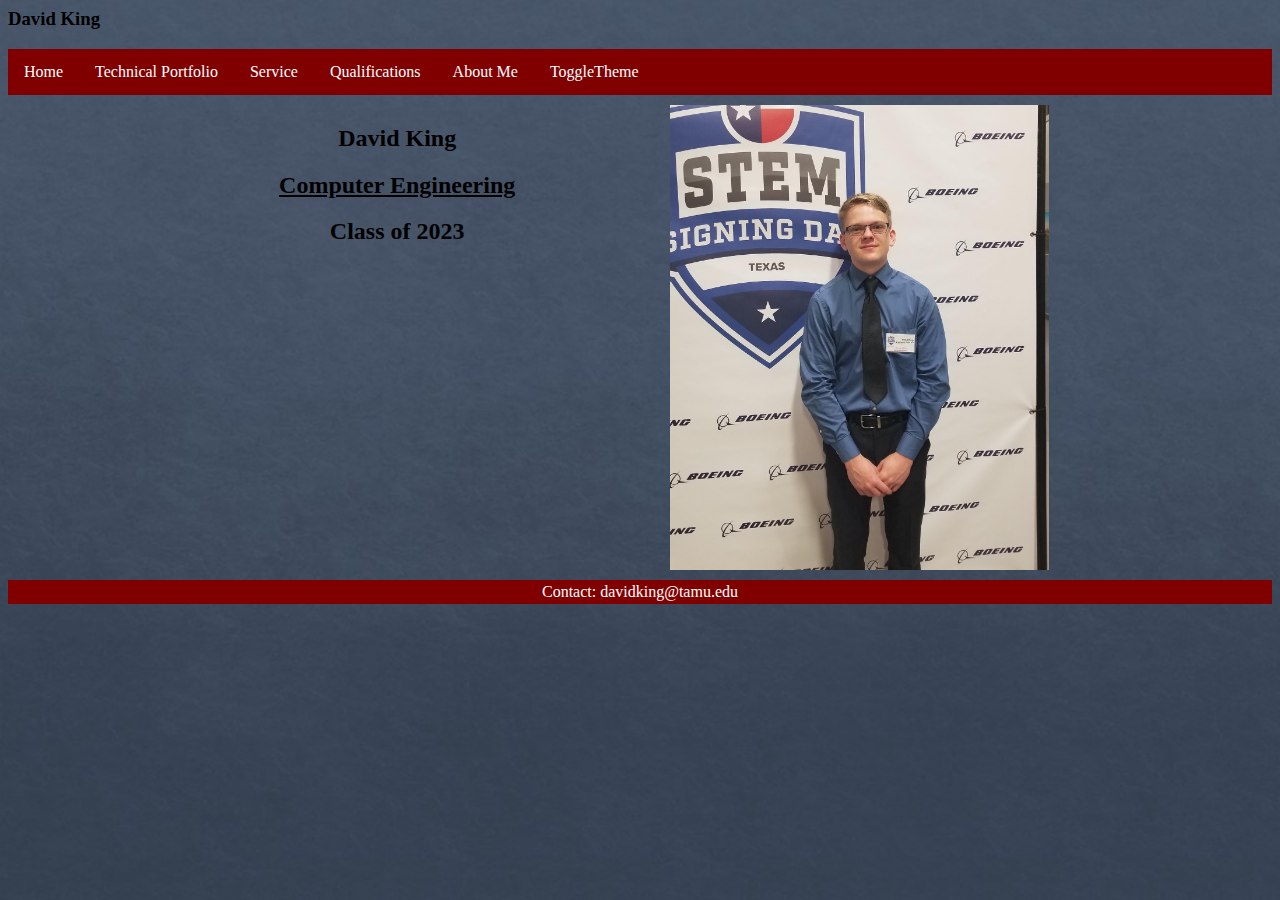
==== index.html @ 3a1a29e5 "intial commits" ====
<!DOCTYPE HTML PUBLIC "-//W3C//DTD HTML 4.01 Transitional//EN">
<html>
<head>
<title>David King</title>
<link id ="pagestyle" rel="stylesheet" href="StyleSheet1.css">

<script src="script.js"></script>

<meta http-equiv="Content-Type" content="text/html; charset=iso-8859-1">

</head>

<div class="header">
    <h3>David King</h3>
</div>


<body id="homebg">
  

  

<div class="row">
    <div class="column nav">
       <ul>
  <li><a class = "active" onclick = "changeWire(0)" href="./index.html">Home</a></li>
  <li><a onclick = "changeWire(125)" href = "./TechPortfolio.html">Technical Portfolio</a></li>
  <li><a onclick = "changeWire(260)" href = "./Service.html">Service</a></li>
  <li><a onclick = "changeWire(400)" href = "./Qualifications.html">Qualifications</a></li>
  <li><a onclick = "changeWire(530)" href = "./AboutMe.html">About Me</a></li>
  <li><a onclick="toggleTheme()">ToggleTheme</a></li>
</ul>  
    </div>

    <div class="column side">
        <br>
    </div>

    <div class="column wire1"></div>
    <div class="column wire2"></div>

    <div class="column left">
        <h2><reg>David King</reg></h2>
        
        <h2><a href="https://engineering.tamu.edu/ce/index.html">Computer Engineering</a></h2>
        
        <h2><reg>Class of 2023</reg></h2>
        <div class="mugshot"> </div> 
    </div>
      
    <div class="column right">
        <img src="images/mugshot.jpeg" alt="Selfie", width="75%">
    </div>

    <div class="column rightside">
        <br>
    </div>
</div>

</body>

<div class="footer">
    Contact: davidking@tamu.edu
</div>



</html>
---- StyleSheet1.css ----
h2 {
 width: 100%;
 text-align: center;
}
h2 a{
  display: block;
  width: 100%;
  color: black;
}
h2 a:hover{
  color: white;
}

ul {
  list-style-type: none;
  margin: 0;
  padding: 0;
  overflow: hidden;
  background-color: maroon;
}

li {
  float: left;
}

li a {
  display: block;
  color: white;
  text-align: center;
  padding: 14px 16px;
  text-decoration: none;
}


li a:hover {
  background-color: #111;
}

.nav{
  width: 100%;
}

.column{
  float: left;
}

.column.side{
  width: 10%;
}

.column.left{
  text-align: left;
  padding: 10px;
  width: 40%;
}
.column.right{

  padding: 10px;
  width: 40%;
}


.row:after {
  content: "";
  display: table;
  clear: both;
}

body {
  background-image: url("images/background.jpg");
  background-repeat: no-repeat;
  background-size: cover;
}




.footer {
  position: bottom;
  background-color: maroon;
  text-align: center;
  color: white;
  padding: 3px;
}
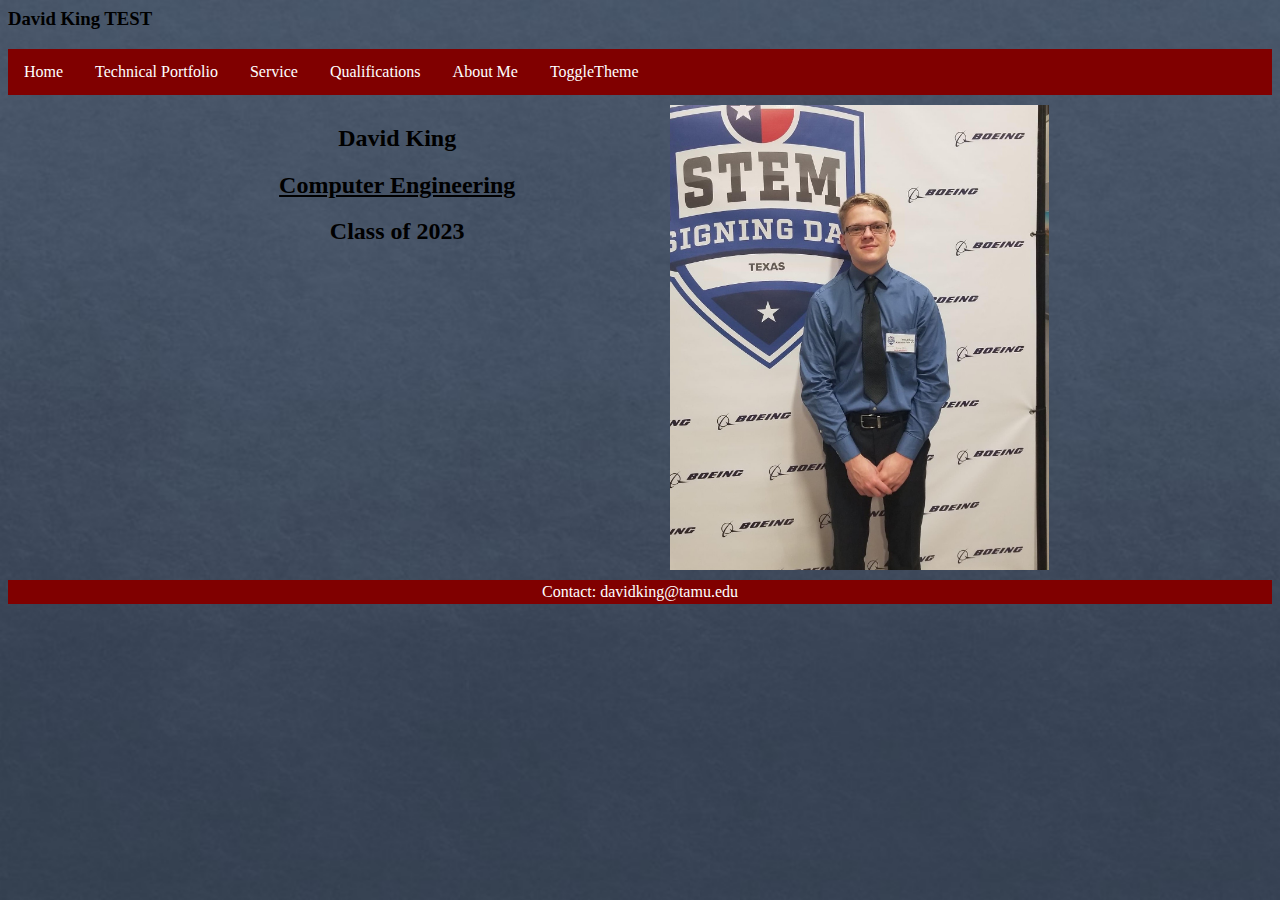
==== commit 84f6d439: "Test2" ====
--- a/index.html
+++ b/index.html
@@ -11,7 +11,7 @@
 </head>
 
 <div class="header">
-    <h3>David King</h3>
+    <h3>David King TEST</h3>
 </div>
 
 
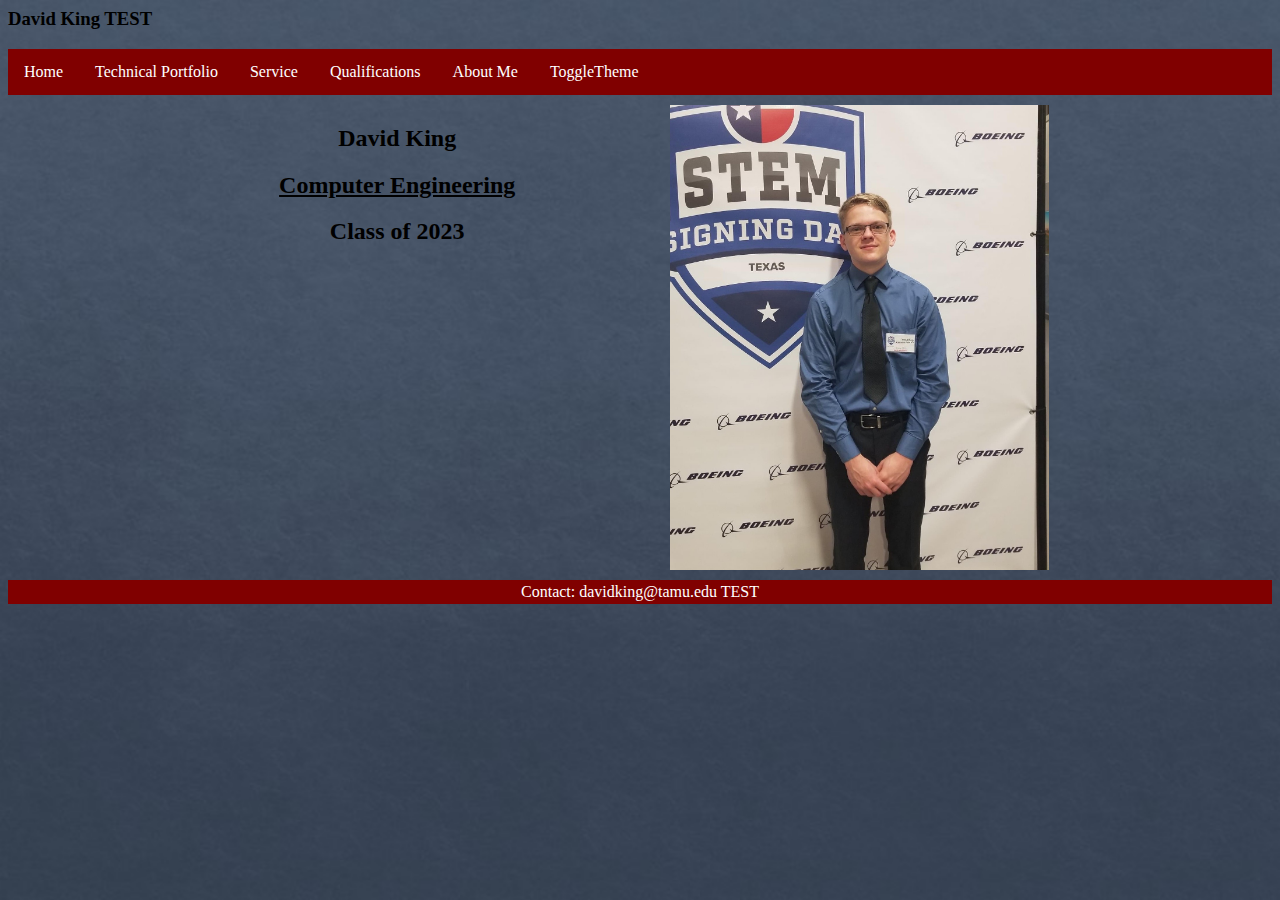
==== commit 4bb05bd9: "Test3" ====
--- a/index.html
+++ b/index.html
@@ -60,7 +60,7 @@
 </body>
 
 <div class="footer">
-    Contact: davidking@tamu.edu
+    Contact: davidking@tamu.edu TEST
 </div>
 
 
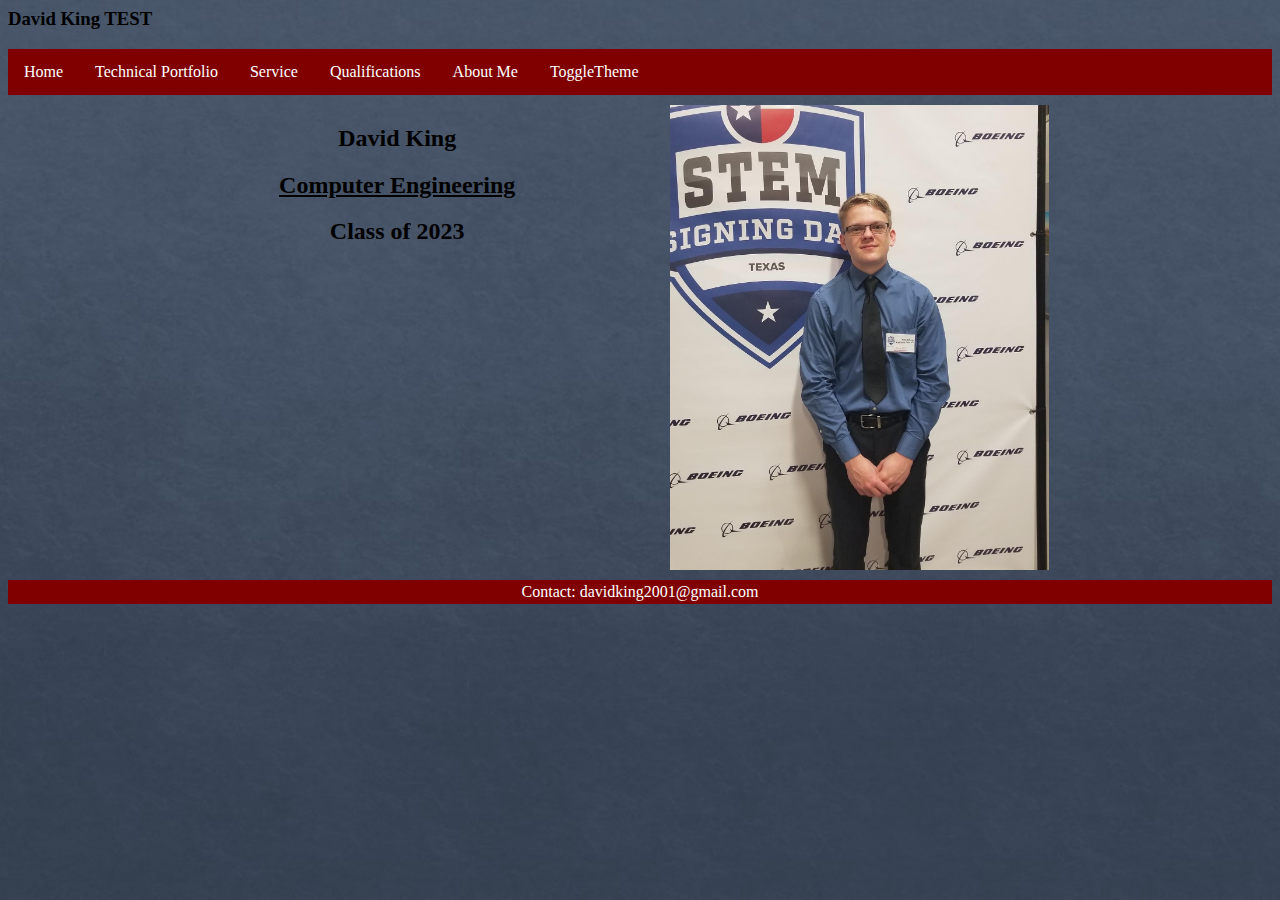
==== commit 55559baf: "Test4" ====
--- a/index.html
+++ b/index.html
@@ -60,7 +60,7 @@
 </body>
 
 <div class="footer">
-    Contact: davidking@tamu.edu TEST
+    Contact: davidking2001@gmail.com
 </div>
 
 
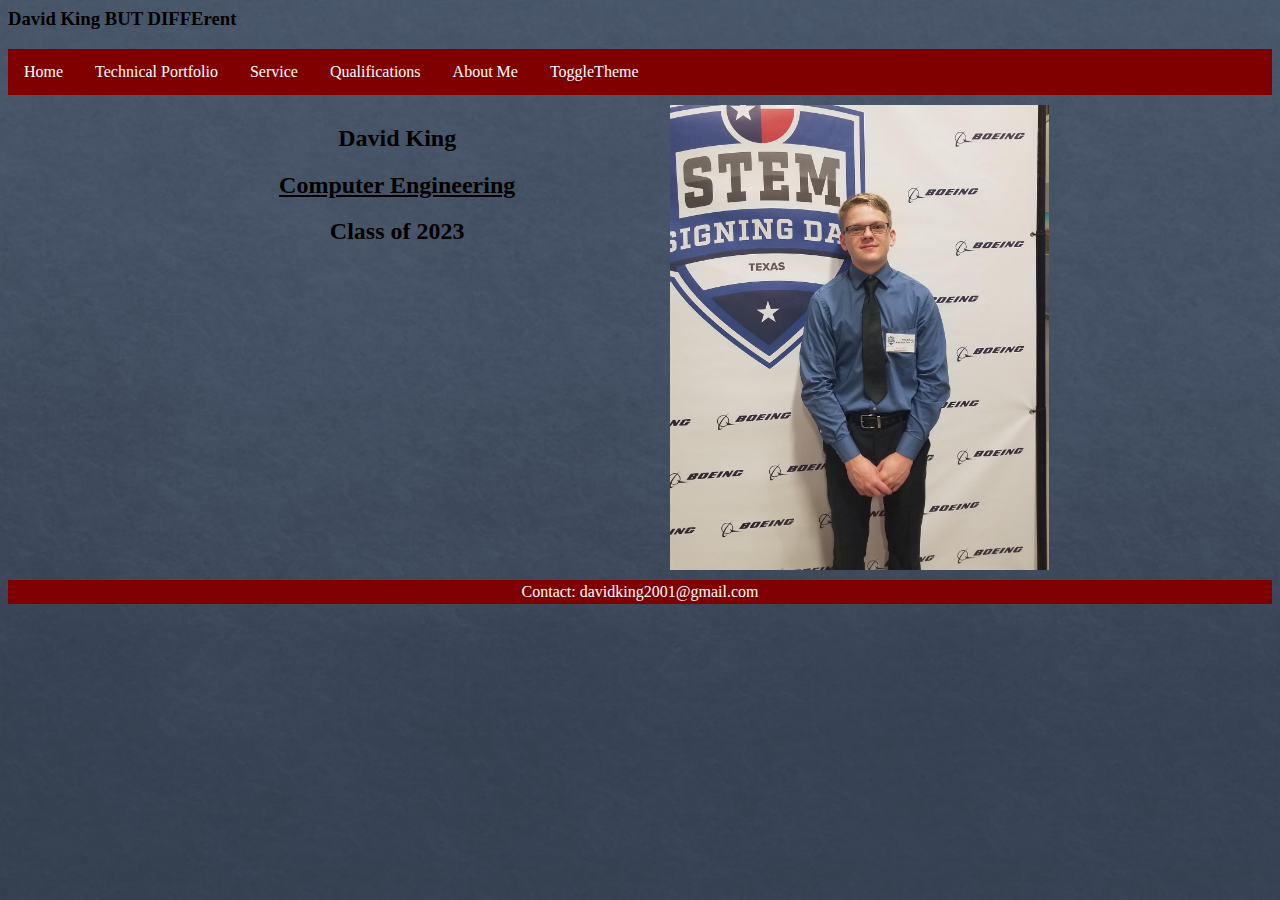
==== commit 738a9155: "Test5" ====
--- a/index.html
+++ b/index.html
@@ -11,7 +11,7 @@
 </head>
 
 <div class="header">
-    <h3>David King TEST</h3>
+    <h3>David King BUT DIFFErent</h3>
 </div>
 
 
